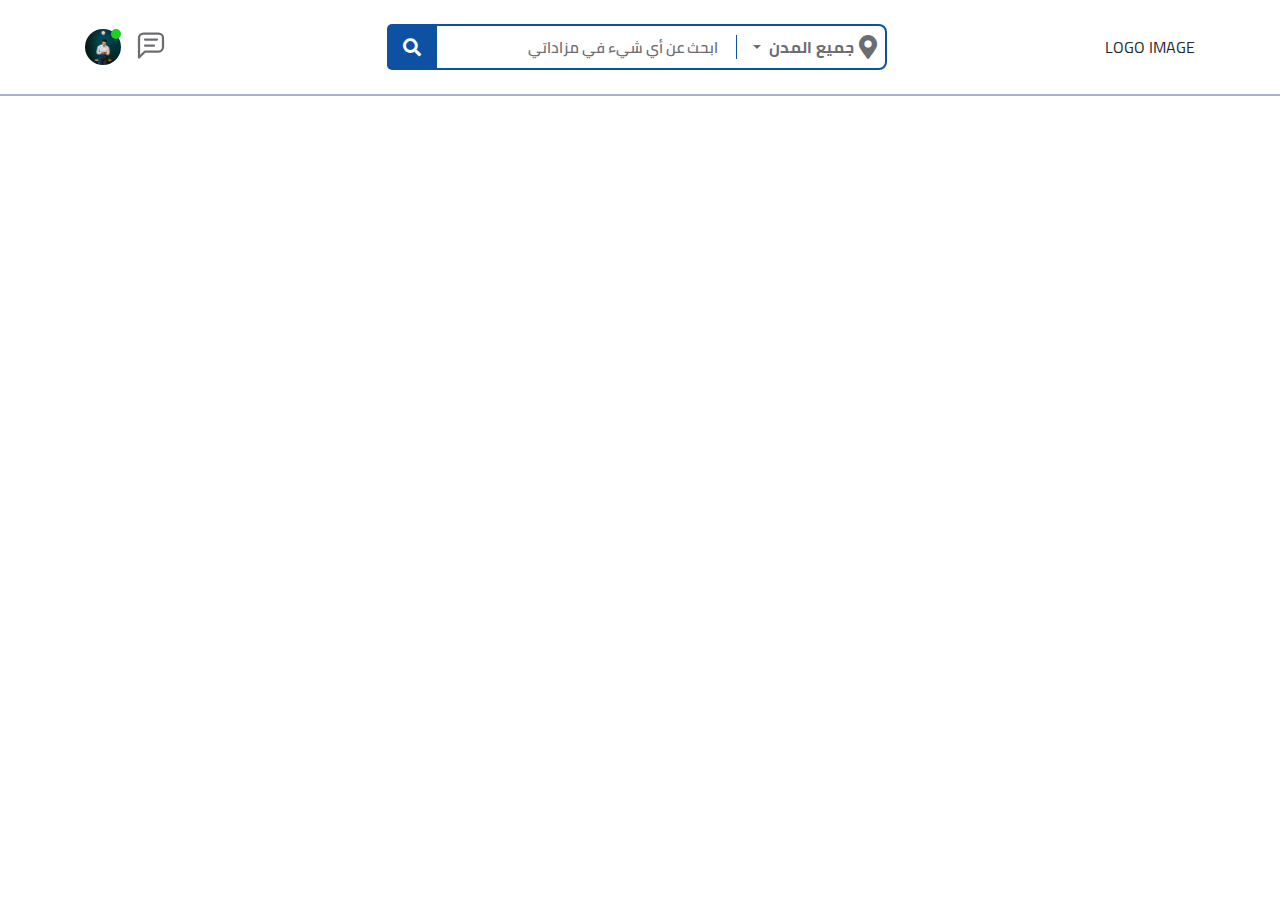
==== test.html @ c5493c92 "upload site" ====
<!DOCTYPE html>
<html lang="ar">
  <head>
    <meta charset="UTF-8" />
    <meta http-equiv="X-UA-Compatible" content="IE=edge" />
    <meta name="viewport" content="width=device-width, initial-scale=1.0" />
    <title>Home</title>
    <link rel="stylesheet" href="css/bootstrap.min.css" />
    <link rel="stylesheet" href="css/fontawesome-all.min.css" />
    <link rel="stylesheet" href="css/owl.carousel.min.css" />
    <link rel="stylesheet" href="css/style.css" />
  </head>

  <body dir="rtl">
    <!-- start upperNav -->

    <section class="upperNav">
      <div class="container d-flex justify-content-between align-items-center">
        <div class="logo">LOGO IMAGE</div>
        <div class="form-trigger">
          <i class="fas fa-search"></i>
        </div>
        <div class="search-container">
          <i class="fas fa-arrow-right d-lg-none"></i>
          <div class="search d-flex">
            <!-- cities dropDown -->
            <div class="dropdown">
              <button
                class="btn btn-secondary city-triger dropdown-toggle"
                type="button"
              >
                <i class="fa fa-map-marker-alt"></i>
                جميع المدن
              </button>
            </div>
            <!-- Form search  -->
            <form>
              <input
                class="triger-all-cats"
                type="text"
                placeholder="ابحث عن أي شيء في مزاداتي "
              />

              <button class="search-submit">
                <i class="fas fa-search"></i>
              </button>
            </form>
            <!-- search items -->
            <div class="search-items from-input">
              <div class="dropdown">
                <button
                  class="btn btn-secondary dropdown-toggle"
                  type="button"
                  id="dropdownMenuButton"
                  data-toggle="dropdown"
                  aria-haspopup="true"
                  aria-expanded="false"
                >
                  <i class="fas fa-th-large"></i>
                  جميع الفئات
                </button>
                <div class="dropdown-menu" aria-labelledby="dropdownMenuButton">
                  <a class="dropdown-item" href="#">Action</a>
                  <a class="dropdown-item" href="#">Another action</a>
                  <a class="dropdown-item" href="#">Something else here</a>
                </div>
              </div>
              <div class="search-results d-flex">
                <img src="imgs/si1.jpeg" alt="categories" width="70px" />
                <div class="item-content">
                  <h5>اسم الاعلان</h5>
                  <p class="percent">
                    <span>
                      <i class="Fas fa-percent"></i>
                      كاميرات , فيديو ومعدات تصوير
                    </span>
                    <span class="separator"></span>
                    <span class="time">
                      <i class="fas fa-clock"></i>
                      منذ ساعة
                    </span>
                    <span class="separator"></span>
                    <span class="location">
                      <i class="fas fa-map-marker-alt"></i>
                      الرياض
                    </span>
                  </p>
                </div>
              </div>
              <div class="search-results d-flex">
                <img src="imgs/si1.jpeg" alt="categories" width="70px" />
                <div class="item-content">
                  <h5>اسم الاعلان</h5>
                  <p class="percent">
                    <span>
                      <i class="Fas fa-percent"></i>
                      كاميرات , فيديو ومعدات تصوير
                    </span>
                    <span class="separator"></span>
                    <span class="time">
                      <i class="fas fa-clock"></i>
                      منذ ساعة
                    </span>
                    <span class="separator"></span>
                    <span class="location">
                      <i class="fas fa-map-marker-alt"></i>
                      الرياض
                    </span>
                  </p>
                </div>
              </div>
              <div class="search-results d-flex">
                <img src="imgs/si1.jpeg" alt="categories" width="70px" />
                <div class="item-content">
                  <h5>اسم الاعلان</h5>
                  <p class="percent">
                    <span>
                      <i class="Fas fa-percent"></i>
                      كاميرات , فيديو ومعدات تصوير
                    </span>
                    <span class="separator"></span>
                    <span class="time">
                      <i class="fas fa-clock"></i>
                      منذ ساعة
                    </span>
                    <span class="separator"></span>
                    <span class="location">
                      <i class="fas fa-map-marker-alt"></i>
                      الرياض
                    </span>
                  </p>
                </div>
              </div>
              <div class="search-results d-flex">
                <img src="imgs/si1.jpeg" alt="categories" width="70px" />
                <div class="item-content">
                  <h5>اسم الاعلان</h5>
                  <p class="percent">
                    <span>
                      <i class="Fas fa-percent"></i>
                      كاميرات , فيديو ومعدات تصوير
                    </span>
                    <span class="separator"></span>
                    <span class="time">
                      <i class="fas fa-clock"></i>
                      منذ ساعة
                    </span>
                    <span class="separator"></span>
                    <span class="location">
                      <i class="fas fa-map-marker-alt"></i>
                      الرياض
                    </span>
                  </p>
                </div>
              </div>
              <div class="search-results first d-flex">
                <img src="imgs/si1.jpeg" alt="categories" width="70px" />
                <div class="item-content">
                  <h5>اسم الاعلان</h5>
                  <p class="percent">
                    <span>
                      <i class="Fas fa-percent"></i>
                      كاميرات , فيديو ومعدات تصوير
                    </span>
                    <span class="separator"></span>
                    <span class="time">
                      <i class="fas fa-clock"></i>
                      منذ ساعة
                    </span>
                    <span class="separator"></span>
                    <span class="location">
                      <i class="fas fa-map-marker-alt"></i>
                      الرياض
                    </span>
                  </p>
                </div>
              </div>
            </div>
            <!-- cities  -->
            <div class="search-items from-drop all-cities">
              <h4>
                <i class="fas fa-map"></i>
                جميع المدن
              </h4>
              <div class="dropdown">
                <button
                  class="btn btn-secondary dropdown-toggle"
                  type="button"
                  id="dropdownMenuButton"
                  data-toggle="dropdown"
                  aria-haspopup="true"
                  aria-expanded="false"
                >
                  <i class="fas fa-th-large"></i>
                  منطقة مكة
                </button>
                <div class="dropdown-menu" aria-labelledby="dropdownMenuButton">
                  <a class="dropdown-item" href="#">Action</a>
                  <a class="dropdown-item" href="#">Another action</a>
                  <a class="dropdown-item" href="#">Something else here</a>
                </div>
              </div>
              <div class="search-results d-flex">
                <img src="imgs/city1.jpeg" alt="categories" width="70px" />
                <div class="item-content">
                  <h5>جدة</h5>
                  <p class="percent">1650 اعلان</p>
                </div>
              </div>
              <div class="search-results d-flex">
                <img src="imgs/city1.jpeg" alt="categories" width="70px" />
                <div class="item-content">
                  <h5>مكة</h5>
                  <p class="percent">1650 اعلان</p>
                </div>
              </div>
              <div class="search-results d-flex">
                <img src="imgs/city1.jpeg" alt="categories" width="70px" />
                <div class="item-content">
                  <h5>الطائف</h5>
                  <p class="percent">1650 اعلان</p>
                </div>
              </div>
              <div class="search-results d-flex">
                <img src="imgs/city1.jpeg" alt="categories" width="70px" />
                <div class="item-content">
                  <h5>جدة</h5>
                  <p class="percent">1650 اعلان</p>
                </div>
              </div>
              <div class="search-results d-flex">
                <img src="imgs/city1.jpeg" alt="categories" width="70px" />
                <div class="item-content">
                  <h5>جدة</h5>
                  <p class="percent">1650 اعلان</p>
                </div>
              </div>
            </div>
          </div>
        </div>

        <div class="login d-none">
          <div class="login-buttons">
            <i class="fa fa-user-circle"></i>
            <a href="#">تسجيل </a>
            /
            <a href="#">دخول </a>
          </div>
          <div class="add-AD">
            <a href="#"><span>أضف اعلان مجاني</span> </a>
          </div>
        </div>
        <!-- if the user is logged in  -->

        <div class="logged-user d-flex align-items-center">
          <a href="#">
            <svg
              xmlns="http://www.w3.org/2000/svg"
              class="icon icon-tabler icon-tabler-message"
              width="36"
              height="36"
              viewBox="0 0 24 24"
              stroke-width="1.5"
              stroke="#6c6d73"
              fill="none"
              stroke-linecap="round"
              stroke-linejoin="round"
            >
              <path stroke="none" d="M0 0h24v24H0z" fill="none" />
              <path
                d="M4 21v-13a3 3 0 0 1 3 -3h10a3 3 0 0 1 3 3v6a3 3 0 0 1 -3 3h-9l-4 4"
              />
              <line x1="8" y1="9" x2="16" y2="9" />
              <line x1="8" y1="13" x2="14" y2="13" />
            </svg>
          </a>
          <div class="dropdown">
            <button
              class="btn btn-secondary dropdown-toggle"
              type="button"
              id="dropdownMenuButton"
              data-toggle="dropdown"
              aria-haspopup="true"
              aria-expanded="false"
            >
              <img src="imgs/logged.jpeg" alt="profile" width="36px" />
              <span class="active-user"></span>
            </button>
            <div class="dropdown-menu" aria-labelledby="dropdownMenuButton">
              <a class="dropdown-item" href="#">
                <svg
                  xmlns="http://www.w3.org/2000/svg"
                  class="icon icon-tabler icon-tabler-home-2"
                  width="24"
                  height="24"
                  viewBox="0 0 24 24"
                  stroke-width="1.5"
                  stroke="#6c6d73"
                  fill="none"
                  stroke-linecap="round"
                  stroke-linejoin="round"
                >
                  <path stroke="none" d="M0 0h24v24H0z" fill="none" />
                  <polyline points="5 12 3 12 12 3 21 12 19 12" />
                  <path d="M5 12v7a2 2 0 0 0 2 2h10a2 2 0 0 0 2 -2v-7" />
                  <rect x="10" y="12" width="4" height="4" />
                </svg>
                صفحتي الشخصية
              </a>
              <a class="dropdown-item" href="#">
                <svg
                  xmlns="http://www.w3.org/2000/svg"
                  class="icon icon-tabler icon-tabler-ad"
                  width="24"
                  height="24"
                  viewBox="0 0 24 24"
                  stroke-width="1.5"
                  stroke="#6c6d73"
                  fill="none"
                  stroke-linecap="round"
                  stroke-linejoin="round"
                >
                  <path stroke="none" d="M0 0h24v24H0z" fill="none" />
                  <rect x="3" y="5" width="18" height="14" rx="2" />
                  <path d="M7 15v-4a2 2 0 0 1 4 0v4" />
                  <line x1="7" y1="13" x2="11" y2="13" />
                  <path d="M17 9v6h-1.5a1.5 1.5 0 1 1 1.5 -1.5" />
                </svg>
                اعلاناتي
              </a>
              <a class="dropdown-item" href="#">
                <svg
                  xmlns="http://www.w3.org/2000/svg"
                  class="icon icon-tabler icon-tabler-heart"
                  width="24"
                  height="24"
                  viewBox="0 0 24 24"
                  stroke-width="1.5"
                  stroke="#6c6d73"
                  fill="none"
                  stroke-linecap="round"
                  stroke-linejoin="round"
                >
                  <path stroke="none" d="M0 0h24v24H0z" fill="none" />
                  <path
                    d="M19.5 13.572l-7.5 7.428l-7.5 -7.428m0 0a5 5 0 1 1 7.5 -6.566a5 5 0 1 1 7.5 6.572"
                  />
                </svg>
                الاعلانات المفضلة
              </a>
              <a class="dropdown-item" href="#">
                <svg
                  xmlns="http://www.w3.org/2000/svg"
                  class="icon icon-tabler icon-tabler-file-like"
                  width="24"
                  height="24"
                  viewBox="0 0 24 24"
                  stroke-width="1.5"
                  stroke="#6c6d73"
                  fill="none"
                  stroke-linecap="round"
                  stroke-linejoin="round"
                >
                  <path stroke="none" d="M0 0h24v24H0z" fill="none" />
                  <rect x="3" y="16" width="3" height="5" rx="1" />
                  <path
                    d="M6 20a1 1 0 0 0 1 1h3.756a1 1 0 0 0 .958 -.713l1.2 -3c.09 -.303 .133 -.63 -.056 -.884c-.188 -.254 -.542 -.403 -.858 -.403h-2v-2.467a1.1 1.1 0 0 0 -2.015 -.61l-1.985 3.077v4z"
                  />
                  <path d="M14 3v4a1 1 0 0 0 1 1h4" />
                  <path
                    d="M5 12.1v-7.1a2 2 0 0 1 2 -2h7l5 5v11a2 2 0 0 1 -2 2h-2.3"
                  />
                </svg>
                البحوث المفضلة
              </a>
              <a class="dropdown-item" href="#">
                <svg
                  xmlns="http://www.w3.org/2000/svg"
                  class="icon icon-tabler icon-tabler-history"
                  width="24"
                  height="24"
                  viewBox="0 0 24 24"
                  stroke-width="1.5"
                  stroke="#6c6d73"
                  fill="none"
                  stroke-linecap="round"
                  stroke-linejoin="round"
                >
                  <path stroke="none" d="M0 0h24v24H0z" fill="none" />
                  <polyline points="12 8 12 12 14 14" />
                  <path d="M3.05 11a9 9 0 1 1 .5 4m-.5 5v-5h5" />
                </svg>
                في انتظار الموافقة
              </a>
              <a class="dropdown-item" href="#">
                <svg
                  xmlns="http://www.w3.org/2000/svg"
                  class="icon icon-tabler icon-tabler-file-zip"
                  width="24"
                  height="24"
                  viewBox="0 0 24 24"
                  stroke-width="1.5"
                  stroke="#6c6d73"
                  fill="none"
                  stroke-linecap="round"
                  stroke-linejoin="round"
                >
                  <path stroke="none" d="M0 0h24v24H0z" fill="none" />
                  <path
                    d="M6 20.735a2 2 0 0 1 -1 -1.735v-14a2 2 0 0 1 2 -2h7l5 5v11a2 2 0 0 1 -2 2h-1"
                  />
                  <path
                    d="M11 17a2 2 0 0 1 2 2v2a1 1 0 0 1 -1 1h-2a1 1 0 0 1 -1 -1v-2a2 2 0 0 1 2 -2z"
                  />
                  <line x1="11" y1="5" x2="10" y2="5" />
                  <line x1="13" y1="7" x2="12" y2="7" />
                  <line x1="11" y1="9" x2="10" y2="9" />
                  <line x1="13" y1="11" x2="12" y2="11" />
                  <line x1="11" y1="13" x2="10" y2="13" />
                  <line x1="13" y1="15" x2="12" y2="15" />
                </svg>
                الاعلانات المؤرشفة
              </a>
              <a class="dropdown-item" href="#">
                <svg
                  xmlns="http://www.w3.org/2000/svg"
                  class="icon icon-tabler icon-tabler-message-circle"
                  width="24"
                  height="24"
                  viewBox="0 0 24 24"
                  stroke-width="1.5"
                  stroke="#6c6d73"
                  fill="none"
                  stroke-linecap="round"
                  stroke-linejoin="round"
                >
                  <path stroke="none" d="M0 0h24v24H0z" fill="none" />
                  <path d="M3 20l1.3 -3.9a9 8 0 1 1 3.4 2.9l-4.7 1" />
                  <line x1="12" y1="12" x2="12" y2="12.01" />
                  <line x1="8" y1="12" x2="8" y2="12.01" />
                  <line x1="16" y1="12" x2="16" y2="12.01" />
                </svg>
                محادثاتي
              </a>
              <a class="dropdown-item" href="#">
                <svg
                  xmlns="http://www.w3.org/2000/svg"
                  class="icon icon-tabler icon-tabler-credit-card"
                  width="24"
                  height="24"
                  viewBox="0 0 24 24"
                  stroke-width="1.5"
                  stroke="#6c6d73"
                  fill="none"
                  stroke-linecap="round"
                  stroke-linejoin="round"
                >
                  <path stroke="none" d="M0 0h24v24H0z" fill="none" />
                  <rect x="3" y="5" width="18" height="14" rx="3" />
                  <line x1="3" y1="10" x2="21" y2="10" />
                  <line x1="7" y1="15" x2="7.01" y2="15" />
                  <line x1="11" y1="15" x2="13" y2="15" />
                </svg>
                طلباتي
              </a>
              <a class="dropdown-item" href="#">
                <svg
                  xmlns="http://www.w3.org/2000/svg"
                  class="icon icon-tabler icon-tabler-logout"
                  width="24"
                  height="24"
                  viewBox="0 0 24 24"
                  stroke-width="1.5"
                  stroke="#6c6d73"
                  fill="none"
                  stroke-linecap="round"
                  stroke-linejoin="round"
                >
                  <path stroke="none" d="M0 0h24v24H0z" fill="none" />
                  <path
                    d="M14 8v-2a2 2 0 0 0 -2 -2h-7a2 2 0 0 0 -2 2v12a2 2 0 0 0 2 2h7a2 2 0 0 0 2 -2v-2"
                  />
                  <path d="M7 12h14l-3 -3m0 6l3 -3" />
                </svg>
                تسجيل الخروج
              </a>
            </div>
          </div>
        </div>
      </div>
    </section>

    <script src="js/jquery-3.2.1.min.js"></script>
    <script src="js/popper.min.js"></script>
    <script src="js/bootstrap.min.js"></script>
    <script src="js/owl.carousel.min.js"></script>
    <script src="js/main.js"></script>
  </body>
</html>
---- css/style.css ----
/*color vars */
@font-face {
  font-family: "cairo";
  src: url("../fonts/Cairo-Bold.ttf");
  font-weight: bold; }
@font-face {
  font-family: "cairo";
  src: url("../fonts/Cairo-Regular.ttf");
  font-weight: normal; }
@font-face {
  font-family: "cairo";
  src: url("../fonts/Cairo-SemiBold.ttf");
  font-weight: 600; }
body {
  font-family: cairo;
  text-align: start; }

.offline {
  background-color: #c4c4c4; }

.online {
  background-color: #2ecc71; }

.google-ad {
  padding: 50px 0; }
  .google-ad div {
    width: 300px;
    height: 100px;
    background-color: #0e51a2;
    color: #fff;
    display: flex;
    align-items: center;
    justify-content: center;
    font-weight: bold; }
  @media (max-width: 991px) {
    .google-ad {
      display: block !important; }
      .google-ad div {
        margin: 0 auto 16px; } }

.google-lg div {
  height: 250px; }

.btn-secondary:not(:disabled):not(.disabled).active,
.btn-secondary:not(:disabled):not(.disabled):active,
.show > .btn-secondary.dropdown-toggle {
  box-shadow: none;
  background-color: transparent; }

/* upper nav */
.upperNav {
  padding: 24px 0;
  border-bottom: 2px solid #a9b0c8;
  position: relative; }
  @media (max-width: 991px) {
    .upperNav .logo {
      display: none; } }
  .upperNav .form-trigger {
    width: 40px;
    height: 40px;
    display: flex;
    align-items: center;
    justify-content: center;
    background-color: #0e51a2;
    border-radius: 5px;
    color: #fff;
    display: none; }
    @media (max-width: 991px) {
      .upperNav .form-trigger {
        display: flex; } }
  .upperNav .search-container {
    display: flex;
    align-items: center;
    transition: 0.3s; }
    .upperNav .search-container i {
      margin-inline-end: 16px;
      font-size: 24px; }
    .upperNav .search-container form {
      width: 100%; }
      .upperNav .search-container form input {
        width: 100%;
        border: none;
        outline: none; }
        .upperNav .search-container form input::placeholder {
          color: #6c6d73;
          font-size: 15px;
          font-weight: 600; }
          @media (max-width: 500px) {
            .upperNav .search-container form input::placeholder {
              font-size: 13px; } }
      .upperNav .search-container form button {
        position: absolute;
        left: 0;
        background: transparent;
        border: none;
        height: calc(100% + 4px);
        display: flex;
        align-items: center;
        justify-content: center;
        top: -2px;
        left: -2px;
        background-color: #0e51a2;
        width: 50px;
        color: #fff;
        border-radius: 5px 0 0 5px;
        outline: none;
        cursor: pointer; }
        .upperNav .search-container form button i {
          margin: 0 !important;
          font-size: 18px !important; }
        @media (max-width: 500px) {
          .upperNav .search-container form button {
            width: 35px; }
            .upperNav .search-container form button i {
              margin: 0 !important;
              font-size: 14px !important; } }
    @media (max-width: 991px) {
      .upperNav .search-container {
        position: absolute;
        right: 50%;
        width: 98%;
        transform: translateX(50%);
        background-color: #fff;
        height: 100%;
        z-index: 22;
        display: flex;
        flex-wrap: nowrap;
        top: -105%;
        margin: 0 !important; } }
  .upperNav .search-container.slide-form {
    top: 0; }
  .upperNav .search {
    border: 2px solid #0e51a2;
    padding: 8px;
    border-radius: 8px;
    width: 500px;
    align-items: center;
    position: relative; }
    @media (max-width: 991px) {
      .upperNav .search {
        width: 100%; } }
    .upperNav .search .dropdown button {
      background: transparent;
      color: #6c6d73;
      border: none;
      display: flex;
      align-items: center;
      font-weight: bold;
      border-left: 1px solid #0e51a2;
      margin-inline-end: 16px;
      border-radius: 0;
      padding: 0; }
      .upperNav .search .dropdown button::after {
        margin-inline-end: 16px;
        margin-inline-start: 8px; }
      .upperNav .search .dropdown button:focus {
        box-shadow: none !important;
        outline: none; }
      .upperNav .search .dropdown button i {
        margin-inline-end: 5px; }
      @media (max-width: 500px) {
        .upperNav .search .dropdown button {
          font-size: 13px;
          margin-inline-end: 8px; }
          .upperNav .search .dropdown button::after {
            margin-inline-end: 8px;
            margin-inline-start: 8px; }
          .upperNav .search .dropdown button i {
            font-size: 14px; } }
  .upperNav .login {
    display: flex;
    align-items: center; }
    .upperNav .login .login-buttons a {
      text-decoration: none;
      color: #333333;
      font-weight: 600; }
    .upperNav .login .add-AD {
      margin-inline-start: 24px; }
      @media (max-width: 500px) {
        .upperNav .login .add-AD {
          margin-inline-start: 12px; } }
      .upperNav .login .add-AD a {
        text-decoration: none;
        padding: 12px;
        border: 2px solid #e1b80f;
        background-color: #fcec52;
        color: #000000;
        font-weight: bold;
        display: block;
        position: relative;
        transition: 0.3s; }
        @media (max-width: 500px) {
          .upperNav .login .add-AD a {
            font-size: 13px;
            padding: 8px; } }
        .upperNav .login .add-AD a span {
          z-index: 3;
          position: relative; }
        .upperNav .login .add-AD a::after {
          position: absolute;
          right: 0;
          top: 0;
          height: 100%;
          width: 0;
          background-color: #e1b80f;
          content: "";
          display: block;
          transition: 0.3s;
          z-index: 2; }
        .upperNav .login .add-AD a:hover::after {
          width: 100%; }

/*navbar*/
.navbar {
  background-color: #f5f8fb;
  padding: 16px; }
  .navbar .navbar-nav .nav-item .nav-link {
    font-weight: bold; }
    .navbar .navbar-nav .nav-item .nav-link i {
      margin-inline-end: 5px;
      font-size: 14px; }

.category-drop {
  width: 98%;
  right: 50%;
  transform: translateX(50%);
  text-align: start; }
  @media (max-width: 991px) {
    .category-drop {
      width: 100%;
      right: 0;
      transform: translateX(0%);
      text-align: start; }
      .category-drop .drop-content {
        display: block !important; } }

.community-drop {
  width: 90%;
  right: 50%;
  transform: translateX(50%);
  text-align: start; }
  @media (max-width: 991px) {
    .community-drop {
      width: 100%;
      right: 0;
      transform: translateX(0%);
      text-align: start; }
      .community-drop .community-holder div {
        display: block !important; } }
  .community-drop .community-holder div {
    margin-bottom: 12px; }
  .community-drop img {
    margin-inline-end: 5px; }

.nav-link.cars.dropdown-toggle::after,
.nav-link.dropdown-toggle.users::after {
  display: none; }

.cars {
  color: #55adaf !important; }

.percent {
  color: #e15b93 !important; }

.building {
  color: #e2b357 !important; }

.cogs {
  color: #7bc970 !important; }

.briefcase {
  color: #af4d4d !important; }

.users {
  color: #4cb6e3 !important; }

.paw {
  color: #a87e2c !important; }

/*slider */
.slider {
  height: 450px;
  padding: 24px 0; }
  .slider .container {
    height: 100%; }
  .slider .carousel-inner,
  .slider .carousel-item,
  .slider img {
    height: 100%; }
  .slider .carousel-item img {
    object-fit: cover; }

.carousel-indicators li {
  height: 10px;
  width: 10px;
  border-radius: 50%; }

/* top categories */
.top-categories {
  padding: 50px 0; }
  .top-categories h2 {
    font-weight: bold; }
    @media (max-width: 575px) {
      .top-categories h2 {
        font-size: 18px; } }

.owl-carousel img {
  border-radius: 50%;
  object-fit: cover;
  margin-bottom: 24px; }
.owl-carousel .Category-content h4 {
  font-weight: bold; }
.owl-carousel .Category-content span {
  color: #6c6d73; }

/*owl-nav */
.owl-nav {
  position: absolute;
  top: -85px;
  left: 0; }
  @media (max-width: 575px) {
    .owl-nav {
      top: -75px !important; } }

.owl-prev,
.owl-next {
  background-color: #f5f8fb !important;
  width: 50px;
  height: 35px;
  display: inline-flex;
  align-items: center;
  justify-content: center;
  margin-inline-start: 8px;
  outline: none; }
  .owl-prev span,
  .owl-next span {
    opacity: 0; }

.owl-prev {
  position: relative; }
  .owl-prev::after {
    position: absolute;
    right: 0;
    top: 0;
    height: 100%;
    width: 100%;
    content: "\f30b";
    display: block;
    transition: 0.3s;
    z-index: 2;
    font-family: "Font Awesome 5 Free";
    font-weight: 900;
    color: #6c6d73;
    display: flex;
    align-items: center;
    justify-content: center;
    font-size: 20px; }

.owl-next {
  position: relative; }
  .owl-next::after {
    position: absolute;
    right: 0;
    top: 0;
    height: 100%;
    width: 100%;
    content: "\f30a";
    display: block;
    transition: 0.3s;
    z-index: 2;
    font-family: "Font Awesome 5 Free";
    font-weight: 900;
    color: #6c6d73;
    display: flex;
    align-items: center;
    justify-content: center;
    font-size: 20px; }

/*special*/
.special {
  background-color: #f5f8fb; }
  .special .card {
    border-radius: 10px; }
    .special .card img {
      height: 150px;
      object-fit: cover;
      border-radius: 10px 10px 0 0; }
    .special .card .fav-icon {
      position: absolute;
      right: 5px;
      top: 5px;
      width: 35px;
      height: 35px;
      background-color: #f5f8fb;
      display: flex;
      align-items: center;
      justify-content: center;
      border-radius: 50%;
      font-size: 19px; }
    .special .card .card-body {
      padding: 10px; }
      .special .card .card-body .card-title {
        font-size: 16px;
        margin: 12px 0 36px;
        align-items: center; }
        .special .card .card-body .card-title .normal {
          width: 20px;
          height: 20px;
          display: flex;
          align-items: center;
          justify-content: center;
          font-size: 9px;
          border: 2px solid #584f3f;
          background: transparent;
          border-radius: 50%; }
          .special .card .card-body .card-title .normal i {
            color: #584f3f; }
      .special .card .card-body .time {
        color: #6c6d73;
        font-size: 13px; }
        .special .card .card-body .time .separator {
          margin: 0 12px; }
        .special .card .card-body .time .clock svg,
        .special .card .card-body .time .location svg {
          margin-inline-end: 3px; }
      .special .card .card-body .ad-price.negotiable {
        padding-bottom: 16px;
        border-bottom: 1px solid #d3d7e3; }
        .special .card .card-body .ad-price.negotiable .value {
          font-size: 18px; }
        .special .card .card-body .ad-price.negotiable button {
          background-color: #0c4504;
          color: #fff; }
      .special .card .card-body .publisher {
        padding: 16px 0; }
        .special .card .card-body .publisher .name {
          display: flex;
          justify-content: center; }
          .special .card .card-body .publisher .name h5 {
            font-weight: bold;
            font-size: 16px; }
          .special .card .card-body .publisher .name span {
            width: 10px;
            height: 10px;
            display: inline-block;
            border-radius: 50%;
            margin-right: 10px; }
        .special .card .card-body .publisher .rate {
          display: flex;
          justify-content: space-between; }
          .special .card .card-body .publisher .rate .rate-number {
            color: #6c6d73; }
          .special .card .card-body .publisher .rate .fa-star {
            color: #ebeced;
            font-size: 13px; }
          .special .card .card-body .publisher .rate .fa-star.checked {
            color: #ffc22b;
            font-size: 13px; }

/*more-ads*/
.more-ads {
  padding: 20px 0 50px;
  background-color: #fff; }
  .more-ads h2 {
    font-weight: bold;
    margin-bottom: 32px; }
    @media (max-width: 575px) {
      .more-ads h2 {
        font-size: 18px; } }
  .more-ads .nav-tabs {
    padding: 0;
    border: none; }
    @media (max-width: 991px) {
      .more-ads .nav-tabs {
        flex-wrap: nowrap;
        overflow-x: auto; }
        .more-ads .nav-tabs::-webkit-scrollbar {
          display: none !important; }
        .more-ads .nav-tabs .nav-link {
          min-width: 130px;
          text-align: center; } }
    .more-ads .nav-tabs .nav-item .nav-link {
      background-color: #f5f8fb;
      color: #0e51a2;
      margin-inline-end: 12px;
      margin-bottom: 12px; }
    .more-ads .nav-tabs .nav-link.active {
      background-color: #0e51a2;
      color: #fff; }
  .more-ads .owl-nav {
    top: -60px; }
    @media (max-width: 991px) {
      .more-ads .owl-nav {
        top: -145px !important; } }
    @media (max-width: 575px) {
      .more-ads .owl-nav {
        top: -135px !important; } }

.top-cities {
  background-color: #f5f8fb; }

footer {
  padding: 32px 0;
  background-color: #f5f8fb;
  text-align: right; }
  footer .col-lg-9 {
    border-left: 2px solid #ccc;
    display: flex;
    flex-direction: column;
    justify-content: space-between;
    margin-bottom: 24px; }
    footer .col-lg-9 .footer-links a {
      font-weight: bold;
      color: #000;
      text-decoration: none;
      font-size: 14px;
      margin-inline-end: 16px; }
    footer .col-lg-9 .footer-links p {
      margin-top: 24px; }
    footer .col-lg-9 .footer-info {
      align-items: center; }
      footer .col-lg-9 .footer-info p {
        margin: 0;
        font-weight: bold; }
      footer .col-lg-9 .footer-info a {
        background-color: #fcec52;
        border: 1px solid #e1b80f;
        padding: 8px 16px;
        color: #000000;
        text-decoration: none;
        font-weight: bold; }
      @media (max-width: 767px) {
        footer .col-lg-9 .footer-info {
          flex-wrap: wrap; }
          footer .col-lg-9 .footer-info p {
            margin-bottom: 12px; } }
    @media (max-width: 991px) {
      footer .col-lg-9 {
        border: none; }
        footer .col-lg-9 .footer-links a {
          display: inline-block;
          margin-bottom: 12px; } }
  footer .col-lg-3 {
    margin-bottom: 24px; }
    footer .col-lg-3 h4 {
      font-weight: bold;
      font-size: 16px;
      margin-bottom: 24px; }
    footer .col-lg-3 .arab-flags div {
      margin-bottom: 16px;
      display: flex;
      justify-content: space-between; }
      footer .col-lg-3 .arab-flags div img {
        width: 30px; }

/*search drop */
.search-items {
  max-width: 600px;
  height: 400px;
  overflow: auto;
  position: absolute;
  top: 160%;
  width: 100%;
  display: none;
  background-color: #fff !important;
  transition: 1s;
  right: 0;
  z-index: 999999;
  /* Track */
  /* Handle */
  /* background-color: #f1f1f1; */
  border-radius: 5px;
  border: 1px solid #f1f1f1;
  box-shadow: 0 0 4px #eee;
  padding: 16px;
  margin: auto; }
  .search-items::-webkit-scrollbar {
    width: 5px; }
  .search-items::-webkit-scrollbar-track {
    background: #fff;
    border-radius: 8px; }
  .search-items::-webkit-scrollbar-thumb {
    background: #eee;
    border-radius: 8px; }
  .search-items .dropdown button {
    background-color: transparent;
    border: 1px solid #eee !important;
    color: #000 !important;
    font-weight: bold;
    text-align: start;
    width: 65%;
    padding: 12px !important;
    border-radius: 5px !important;
    position: relative; }
    .search-items .dropdown button::after {
      display: none; }
    .search-items .dropdown button::before {
      content: "\f078";
      display: block;
      font-family: "Font Awesome 5 Free";
      font-weight: 900;
      position: absolute;
      left: 12px;
      top: 12px; }
  .search-items .search-results {
    align-items: center;
    border-bottom: 1px solid #eee;
    padding-bottom: 24px;
    padding-top: 24px; }
    .search-items .search-results img {
      margin-inline-end: 8px;
      border-radius: 5px; }
    .search-items .search-results .item-content h5 {
      font-weight: 600;
      margin-bottom: 8px; }
    .search-items .search-results .item-content .separator {
      width: 10px;
      height: 10px;
      background-color: #eee;
      border-radius: 50%;
      display: inline-block;
      margin: 0 12px; }
    .search-items .search-results .item-content p {
      font-size: 14px;
      margin: 0; }
      .search-items .search-results .item-content p i {
        font-size: 15px;
        margin-inline-end: 5px; }

/*all-cities*/
.all-cities h4 {
  font-size: 16px;
  margin-bottom: 12px; }
  .all-cities h4 i {
    margin-inline-end: 5px; }

.search-items.show-city, .search-items.show-cats {
  display: block;
  top: 100%; }

.logged-user svg {
  margin-left: 12px; }
.logged-user .dropdown button {
  background-color: transparent;
  border: none;
  padding: 0;
  box-shadow: none !important;
  position: relative; }
  .logged-user .dropdown button .active-user {
    position: absolute;
    right: 0;
    width: 10px;
    height: 10px;
    border-radius: 50%;
    background-color: #1dd11d; }
  .logged-user .dropdown button::after {
    display: none; }
  .logged-user .dropdown button img {
    border-radius: 50%; }
.logged-user .dropdown .dropdown-menu {
  text-align: start;
  padding: 8px;
  min-width: 200px; }
  .logged-user .dropdown .dropdown-menu .dropdown-item {
    border-bottom: 1px solid #eee;
    display: flex;
    align-items: center;
    padding: 8px 0; }
  .logged-user .dropdown .dropdown-menu .dropdown-item:last-of-type {
    border: none; }

/*# sourceMappingURL=style.css.map */
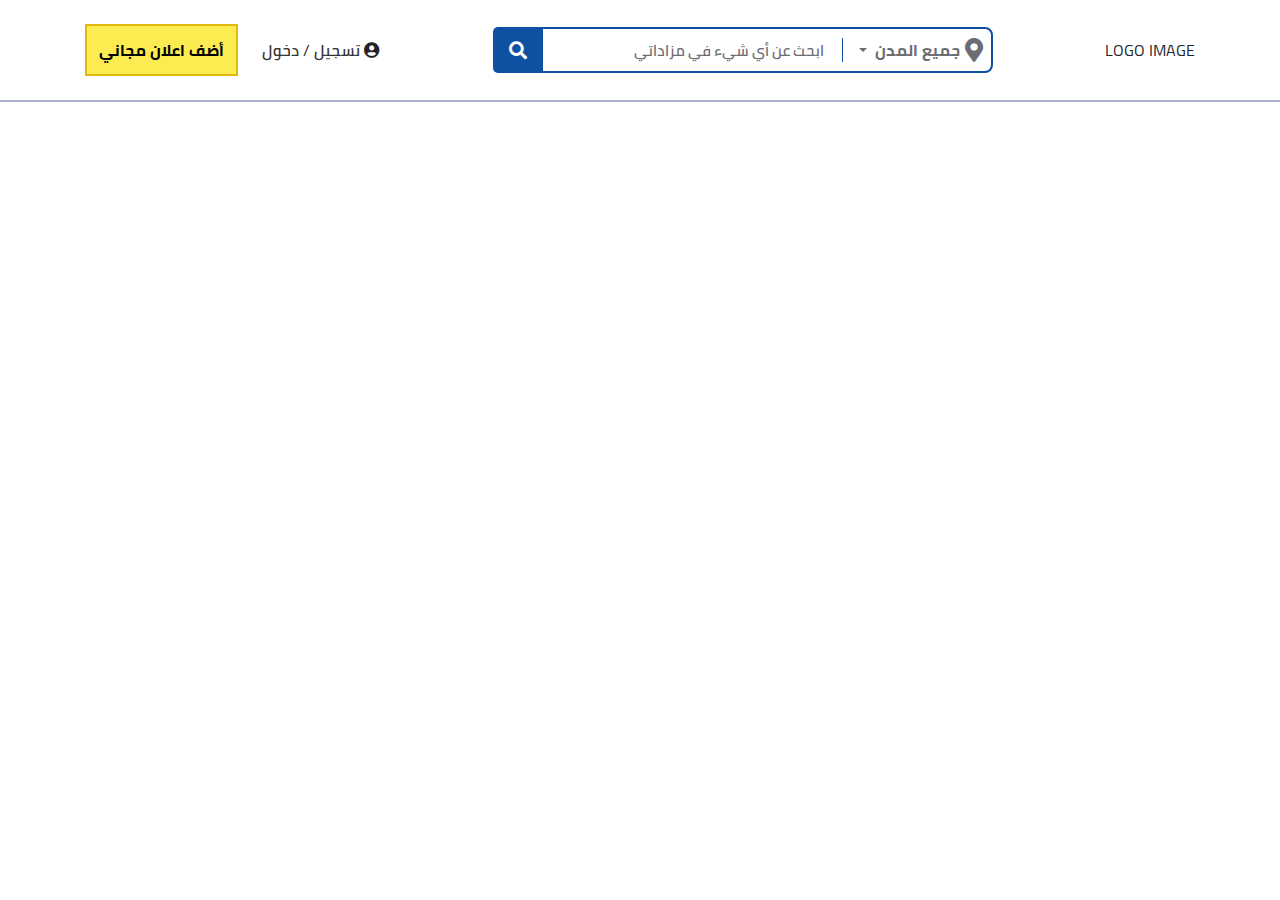
==== commit 6a0d1caf: "update index" ====
--- a/test.html
+++ b/test.html
@@ -239,7 +239,7 @@
           </div>
         </div>
 
-        <div class="login d-none">
+        <div class="login d-flex">
           <div class="login-buttons">
             <i class="fa fa-user-circle"></i>
             <a href="#">تسجيل </a>
@@ -252,7 +252,7 @@
         </div>
         <!-- if the user is logged in  -->
 
-        <div class="logged-user d-flex align-items-center">
+        <div class="logged-user d-none  align-items-center">
           <a href="#">
             <svg
               xmlns="http://www.w3.org/2000/svg"
--- a/css/style.css
+++ b/css/style.css
@@ -17,6 +17,12 @@
 
 .offline {
   background-color: #c4c4c4; }
+
+.alert-dismissible .close {
+  right: auto;
+  left: 0;
+  outline: none;
+  opacity: 1; }
 
 .online {
   background-color: #2ecc71; }
@@ -283,6 +289,22 @@
   padding: 24px 0; }
   .slider .container {
     height: 100%; }
+    .slider .container .login-alert .alert {
+      background-color: #ffb446;
+      color: #fff;
+      padding: 16px; }
+      @media (max-width: 574px) {
+        .slider .container .login-alert .alert {
+          font-size: 13px;
+          padding-inline-end: 45px; } }
+      .slider .container .login-alert .alert svg {
+        margin-inline-end: 5px; }
+      .slider .container .login-alert .alert a {
+        color: #0e51a2;
+        text-decoration: none;
+        font-weight: bold;
+        display: inline-block;
+        margin: 0 5px; }
   .slider .carousel-inner,
   .slider .carousel-item,
   .slider img {
@@ -634,7 +656,8 @@
   .all-cities h4 i {
     margin-inline-end: 5px; }
 
-.search-items.show-city, .search-items.show-cats {
+.search-items.show-city,
+.search-items.show-cats {
   display: block;
   top: 100%; }
 
